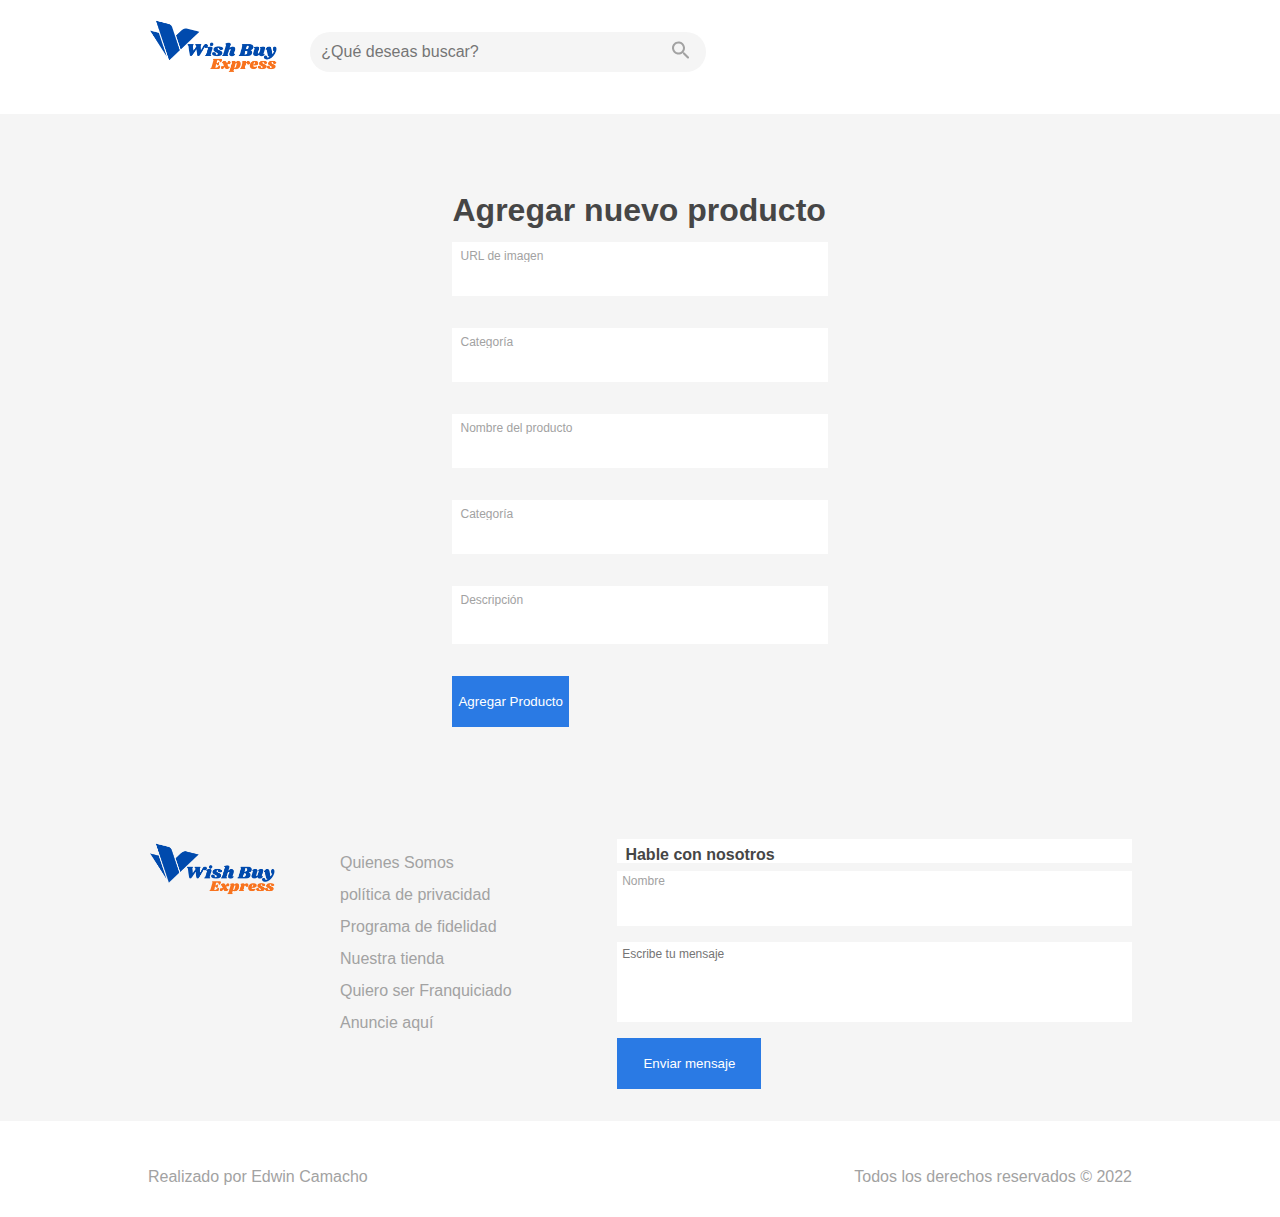
==== paginas/agregar-nuevo.html @ 6c77d236 "Creando modulo agregar producto" ====
<!DOCTYPE html>
<html lang="es">
    <head>
        <meta charset="UTF-8">
        <title>Tienda | wishbuyexpress.com</title>
        <link rel="shortcut icon" href="../imagenes/icono.jpg" type="image/x-icon">
        <meta name="viewport" content="width=device-width, initial-scale=1.0">
        <meta name="description" content=" ">
        <link rel="stylesheet" href="../css/reset.css">
        <link href="https://fonts.googleapis.com/css2?family=Open+Sans:wght@400;500;700&family=Raleway:wght@400;500;700&display=swap" rel="stylesheet">
        <link rel="stylesheet" href="../css/style.css">
        <link rel="stylesheet" href="../css/cabecera.css">
        <link rel="stylesheet" href="../css/contacto.css">
        <link rel="stylesheet" href="../css/nuevo-producto.css">





        <link rel="stylesheet" href="../css/footer.css">
    </head>
    <body>
        <header>
            <section class="cabecera">
                <div class="logo">
                    <img class="img-logo" src="../imagenes/logo-wish.png" width="150">
                </div>
                <div class="cabecera__contenedor">
                    <div class="buscador">
                        <input type="text" class="buscador__texto" placeholder="¿Qué deseas buscar?">
                        <button class="buscar__boton"><img src="../imagenes/lupa-buscar.svg"></button>
                    </div>
                </div>
               
            </section>
        </header>
        <main>
            <section class="agregar-producto__contenedor">
                <h2 class="titulo">Agregar nuevo producto</h2>
                <div class="nuevo-producto">
                    <label class="nuevo-producto__titulo">URL de imagen</label>
                    <input type="text" id="url-imagen">
                    <label class="nuevo-producto__titulo">Categoría</label>
                    <input type="text" id="categoria">
                    <label class="nuevo-producto__titulo">Nombre del producto</label>
                    <input type="text" id="nombreProducto">
                    <label class="nuevo-producto__titulo">Categoría</label>
                    <input type="text" id="precio">
                    <label class="nuevo-producto__titulo">Descripción</label>
                    <textarea id="descripcion"></textarea>
                </div>
                <div class="bonton__agregar-nuevo">
                    <button class="boton">Agregar Producto</button>
                </div>
                

            </section>
            
        </main>
        <section class="container__contacto">
            <div class="contacto">
                <div class="contacto__logo">
                    <img src="../imagenes/logo-wish.png" width="200">
                </div>
                <div class="contacto__menu">
                    <nav>
                        <ul>
                            <li><a href="" class="contacto__enlace"></a>Quienes Somos</li>
                            <li><a href="" class="contacto__enlace"></a>política de privacidad</li>
                            <li><a href="" class="contacto__enlace"></a>Programa de fidelidad</li>
                            <li><a href="" class="contacto__enlace"></a>Nuestra tienda</li>
                            <li><a href="" class="contacto__enlace"></a>Quiero ser Franquiciado</li>
                            <li><a href="" class="contacto__enlace"></a>Anuncie aquí</li>
                        </ul>
                    </nav>
                </div>
            </div>
            <div class="form__contacto">
                <form action="" method="post">
                    <label id="contacto__titulo">Hable con nosotros</label>
                    <label for="text-contacto" id="nombre">Nombre</label>
                    <input id="text-contacto" type="text" name="user_name" required>
                    <textarea cols="70" rows="5" id="msg" name="user_msg" placeholder="Escribe tu mensaje" ></textarea> 
                    <button type="submit" class="boton__enviar">Enviar mensaje</button>
                </form>
            </div> 
        </section>
    </body>
    <script src="../js/index.js"></script>
    <footer>
        <div class="piePagina">
            <p>Realizado por Edwin Camacho</p>
            <p>Todos los derechos reservados &copy 2022</p>
        </div>

    </footer>
</html>
---- css/style.css ----
/* PALETAS DE COLORES  */
:root{
    /* colores de fondo  */
    --background-gris-claro:  #F5F5F5;
    --background-azul-claro:#2A7AE4;
    --background-blanco:#ffffff;
    --background-blanco-hueso:#F5F5F5;

    /* colores de la fuente  */
    --font-gris-oscuro: #A2A2A2;
    --font-white:#ffffff;
    --font-azul-claro:#2A7AE4;
    --font-preto:#464646;


    /* botones  */

    --border-azul-claro: #2A7AE4;
    
    /* borde inferior del menu*/
    --border-azul-claro:#2A7AE4;

    /* Tipos de fuentes */

  --relaway: "Relaway", sans-serif;
  --open-sans: "Open Sans", sans-serif;

}


body{
    font-size: 1rem;
    color: var(--font-gris-oscuro);
    font-family: var(--relaway);
    
    
}
main, section.container__contacto{
  background-color: var(--background-blanco-hueso);
}
.boton{
  height: 3.188rem;
  background: var(--background-azul-claro);
  color: var(--font-white);
  border: none;
  cursor: pointer;
  
}
input{
  height: 2rem;
  border: 0;
  margin-bottom: 2rem;
  padding-left: 0.5rem;
}
label{
  font-size: 0.75rem;
  background-color: var(--font-white);
  color: var(--font-gris-oscuro);
  padding: 0.5rem 0 0 0.5rem;
}
h2{
  font-size: 2rem;
  color: var(--font-preto);
  font-weight: bold;
}
---- css/cabecera.css ----
.cabecera {
  display: flex;
  flex-direction: row;
  margin: 0 9.25rem;
  height: 7.125rem;
}
.cabecera__contenedor {
  display: flex;
  justify-content: space-between;
  width: 100%;
}
.img-logo{
 margin-top: 1rem;
}
div.buscador {
  margin: 2rem;
  display: flex;
}
input.buscador__texto {
  width: 21.75rem;
  background: var(--background-gris-claro);
  color: var(--font-gris-oscuro);
  border-radius: 1.25rem 0 0 1.25rem;
  padding: 0 0.7rem;
}
button.buscar__boton {
  cursor: pointer;
  background: var(--background-gris-claro);
  border-radius: 0 1.25rem 1.25rem 0;
  width: 3rem;
  height: 2rem;
  padding-right: 0.5rem;
}

input.buscador__texto,
button.buscar__boton {
  height: 2.5rem;
  border: none;
  outline: 0;
  box-sizing: border-box;
  font-size: 1rem;
}
.btn_login {
  width: 11.375rem;
  height: 3.188rem;
  margin-top: 1.5rem;
  border-color: var(--border-azul-claro);
  color: var(--font-azul-claro);
  cursor: pointer;
}
@media screen and (max-width: 1023px) {
    .cabecera{
        margin: 0 2rem;
    }
    .cabecera__contenedor .img-logo{
        width: 7rem;
        margin-top: 1rem;
    }
    .btn_login{
        width: 10.375rem;
        height: 2.5rem;
    }
    input.buscador__texto,
    button.buscar__boton{
       font-size: 0.875rem;

    }

    button.buscar__boton img{
        width: 0.5rem;
    }

    input.buscador__texto {
        width: 17rem;
    }
    button.buscar__boton{
        width: 2rem;
        padding: 0;
    }
}
@media screen and (max-width: 767px) {
  .cabecera{
    margin: 0 1rem;
    
  }
  section.cabecera div.buscador button.buscar__boton img{
    width: 1.094rem;
  }

  input.buscador__texto{
    display: none;
  }
  button.buscar__boton{
    border-radius: 0rem;
    background: transparent;
  } 
  .btn_login {
    width: 8rem;
    height: 2.5rem;
    margin-top: 1.5rem;
  }
  .cabecera__contenedor{
    flex-direction: row-reverse;
    justify-content: center;
  }
  div.buscador {
    margin: 1rem 0rem;
    display: flex;
  }


}
---- css/contacto.css ----
.container__contacto {
  display: flex;
  justify-content: space-between;
  padding-bottom: 2rem;
  padding-top: 2rem;
}

.contacto {
  display: flex;
  flex-direction: row;
  margin-left: 9.25rem;
}
.contacto__menu {
  margin-left: 4rem;
}

.form__contacto {
  margin-right: 9.25rem;
}

.contacto__logo img {
  width: 8rem;
}
form {
  display: flex;
  flex-direction: column;
}
form label#contacto__titulo {
  margin-bottom: 0.5rem;
}
#contacto__titulo {
  font-size: 1rem;
  font-weight: bold;
  color: var(--font-preto);
}
#nombre {
  background: var(--background-blanco);
}
form input {
  height: 2rem;
  border: none;
  margin-bottom: 1rem;
  padding-left: 0.3rem;
  background-color: var(--background-blanco);
}
textarea,
#nombre {
  border: none;
  font-family: var(--relaway);
  font-size: 0.75rem;
  resize: none;
  padding: 0.3rem;
}
button.boton__enviar {
  width: 9rem;
  height: 3.188rem;
  background: var(--background-azul-claro);
  color: var(--font-white);
  border: none;
  margin-top: 1rem;
}
nav ul li {
  margin-top: 1rem;
  cursor: pointer;
}
nav ul li:hover {
  color: var(--font-preto);
  border-bottom: 0.2rem;
  border-color: var(--border-azul-claro);
  border-style: solid;
}
input::backdrop {
  background: transparent;
}
@media screen and (max-width: 1023px) {
  .container__contacto {
    flex-direction: row;
  }
  .contacto {
    display: flex;
    flex-direction: column;
    margin-left: 2rem;
  }
  .contacto__menu {
    margin-left: 1rem;
  }
  .form__contacto {
    margin-right: 2rem;
  }
}
@media screen and (max-width: 767px) {
  .container__contacto {
    flex-direction: column;
    justify-content: center;
  }
  .contacto {
    margin-left: 1rem;
    text-align: center;
  }
  .form__contacto {
    margin: 2.5rem 1rem 0.5rem;
  }
}
---- css/nuevo-producto.css ----
section.agregar-producto__contenedor {
  display: flex;
  flex-direction: column;
  margin: 0 28.281rem;
}

div.nuevo-producto {
  display: flex;
  flex-direction: column;
}
.bonton__agregar-nuevo {
  display: flex;
  flex-direction: ;
  margin-bottom: 5rem;
}
section.agregar-producto__contenedor h2.titulo {
  margin-top: 5rem;
  margin-bottom: 1rem;
}
#descripcion {
  margin-bottom: 2rem;
}

#url-imagen:hover {
  cursor: pointer;
}
---- css/footer.css ----
footer{
    text-align: center;
    height: 4rem;
    top:2rem
}
.piePagina{
    background: var(--background-blanco);
    height: 3rem;
    display: flex;
    justify-content: space-between;
    padding-top: 3rem;
    margin: 0 9.25rem;
}
@media screen and (max-width: 1023px) {
    .piePagina{
        margin: 0 2rem;
    }
}
@media screen and (max-width: 1023px) {
   
    .piePagina{
        display: flex;
        flex-direction:column;
        margin: 0 2rem;
        padding-top: 1rem;

    }
}
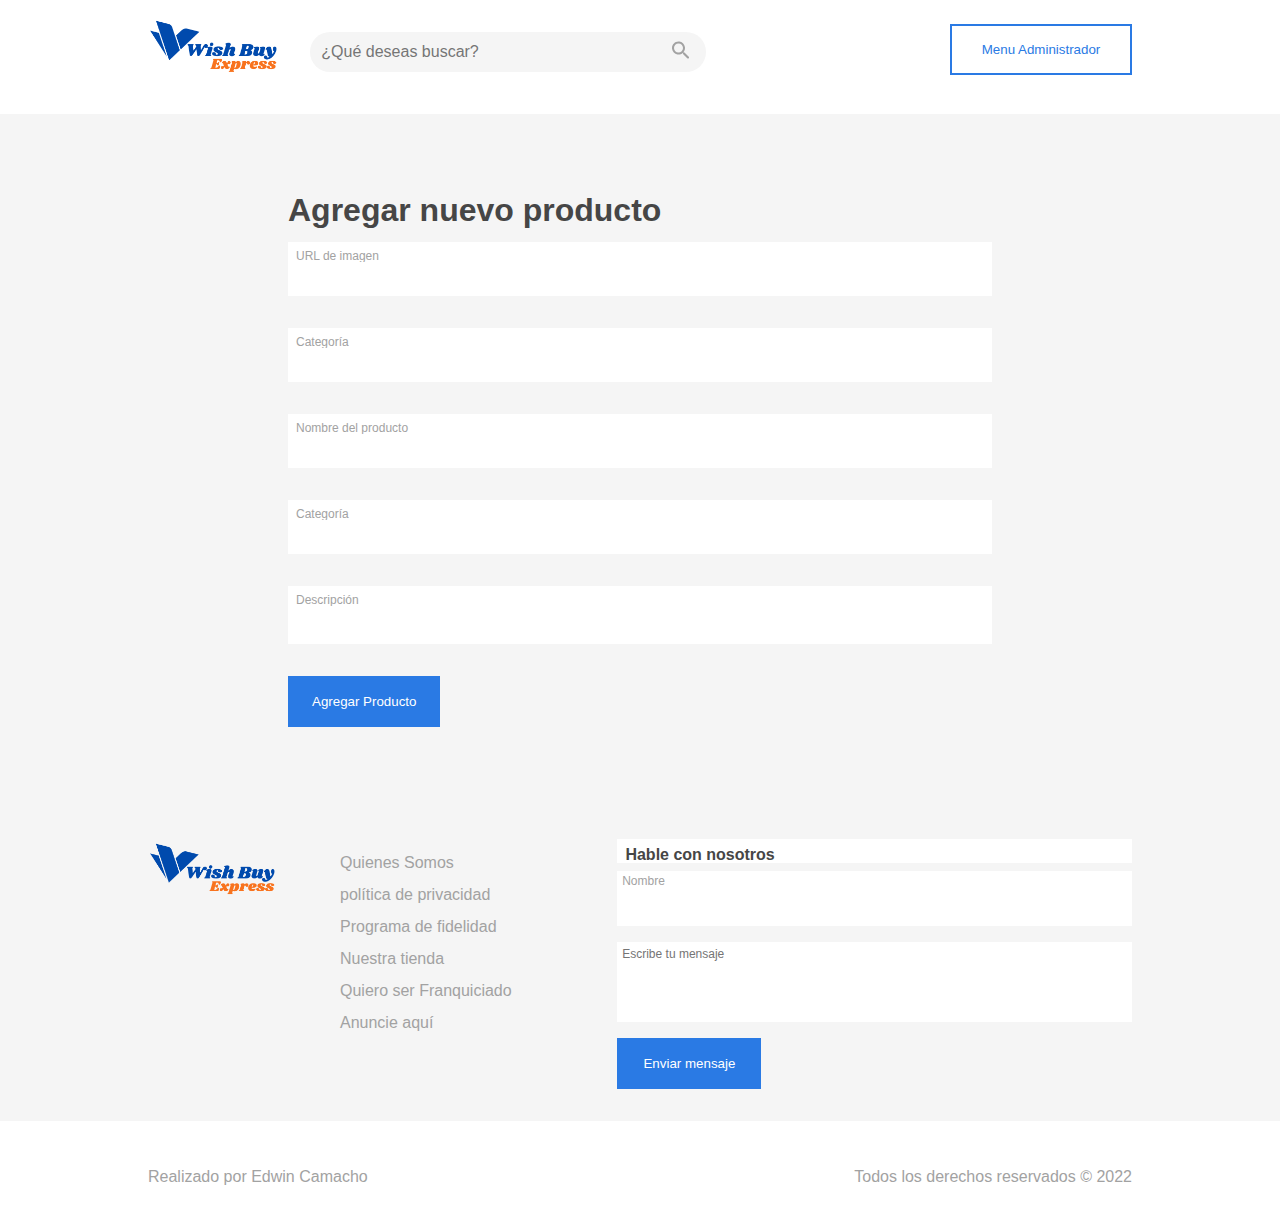
==== commit e7b6139b: "Creando modulo de nuevo producto" ====
--- a/paginas/agregar-nuevo.html
+++ b/paginas/agregar-nuevo.html
@@ -29,6 +29,9 @@
                     <div class="buscador">
                         <input type="text" class="buscador__texto" placeholder="¿Qué deseas buscar?">
                         <button class="buscar__boton"><img src="../imagenes/lupa-buscar.svg"></button>
+                    </div>
+                    <div class="btn_menu-admin">
+                        <button class="bonton__cabecera">Menu Administrador</button>
                     </div>
                 </div>
                
@@ -81,7 +84,7 @@
                     <label for="text-contacto" id="nombre">Nombre</label>
                     <input id="text-contacto" type="text" name="user_name" required>
                     <textarea cols="70" rows="5" id="msg" name="user_msg" placeholder="Escribe tu mensaje" ></textarea> 
-                    <button type="submit" class="boton__enviar">Enviar mensaje</button>
+                    <button type="submit" class="boton__enviar boton">Enviar mensaje</button>
                 </form>
             </div> 
         </section>
--- a/css/style.css
+++ b/css/style.css
@@ -43,6 +43,7 @@
   background: var(--background-azul-claro);
   color: var(--font-white);
   border: none;
+  padding: 0 1.5rem;
   cursor: pointer;
   
 }
@@ -63,4 +64,14 @@
   color: var(--font-preto);
   font-weight: bold;
 }
+.bonton__cabecera{
+  width: 11.375rem;
+  height: 3.188rem;
+  margin-top: 1.5rem;
+  background: transparent;
+  border-style: solid;
+  border-color: var(--border-azul-claro);
+  color: var(--font-azul-claro);
+  cursor: pointer;
+}
 
--- a/css/contacto.css
+++ b/css/contacto.css
@@ -53,10 +53,6 @@
 }
 button.boton__enviar {
   width: 9rem;
-  height: 3.188rem;
-  background: var(--background-azul-claro);
-  color: var(--font-white);
-  border: none;
   margin-top: 1rem;
 }
 nav ul li {
--- a/css/nuevo-producto.css
+++ b/css/nuevo-producto.css
@@ -9,8 +9,6 @@
   flex-direction: column;
 }
 .bonton__agregar-nuevo {
-  display: flex;
-  flex-direction: ;
   margin-bottom: 5rem;
 }
 section.agregar-producto__contenedor h2.titulo {
@@ -24,3 +22,25 @@
 #url-imagen:hover {
   cursor: pointer;
 }
+@media screen and (max-width: 1439px){
+    section.agregar-producto__contenedor{
+        margin: 0 18rem;
+    }
+    
+}
+@media screen and (max-width: 1024px){
+    section.agregar-producto__contenedor{
+        margin: 0 2rem;
+    }
+
+    h2.titulo{
+        font-size: 1.375rem;
+    }
+    
+}
+@media screen and (max-width: 767px){
+    section.agregar-producto__contenedor{
+        margin: 0 1rem;
+    }
+    
+}
